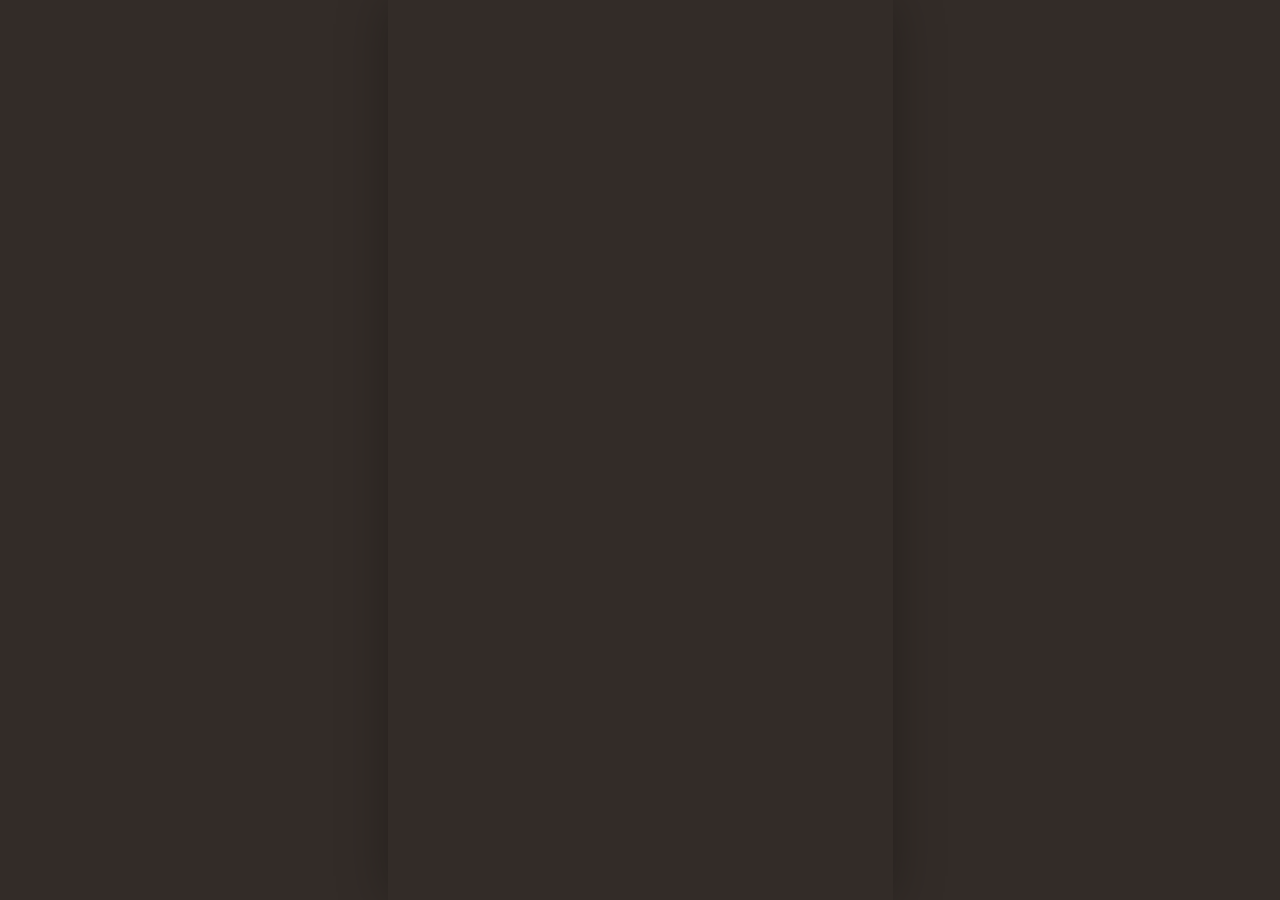
==== index.html @ daa06a25 "Deploy friend playtest build" ====
<!DOCTYPE html>
<html>
<head>
  <meta charset="utf-8">
  <meta
    name="viewport"
    content="width=device-width,user-scalable=no,initial-scale=1,minimum-scale=1,maximum-scale=1"
  >
  <title>拼豆成真</title>
  <style>
    html,
    body {
      width: 100%;
      height: 100%;
      margin: 0;
      overflow: hidden;
      background: #332c28;
    }

    body {
      display: flex;
      align-items: center;
      justify-content: center;
    }

    #game-shell {
      position: relative;
      flex: none;
      overflow: hidden;
      background: #fff8ea;
      box-shadow: 0 0 48px rgba(0, 0, 0, 0.28);
    }

    #game-frame {
      position: absolute;
      inset: 0;
      border: 0;
    }
  </style>
</head>
<body>
  <div id="game-shell">
    <iframe
      id="game-frame"
      src="game.html"
      title="拼豆成真游戏"
      allow="autoplay; clipboard-write"
    ></iframe>
  </div>
  <script>
    (function fitGame() {
      var designWidth = 750;
      var designHeight = 1334;
      var shell = document.getElementById('game-shell');
      var frame = document.getElementById('game-frame');

      function resize() {
        var desktopLandscape =
          window.innerWidth >= 768 && window.innerWidth > window.innerHeight;
        if (!desktopLandscape) {
          shell.style.width = window.innerWidth + 'px';
          shell.style.height = window.innerHeight + 'px';
          frame.style.width = window.innerWidth + 'px';
          frame.style.height = window.innerHeight + 'px';
          return;
        }

        var scale = Math.min(
          window.innerWidth / designWidth,
          window.innerHeight / designHeight
        );
        var width = Math.floor(designWidth * scale);
        var height = Math.floor(designHeight * scale);
        shell.style.width = width + 'px';
        shell.style.height = height + 'px';
        frame.style.width = width + 'px';
        frame.style.height = height + 'px';
      }

      window.addEventListener('resize', resize);
      resize();
    }());
  </script>
</body>
</html>
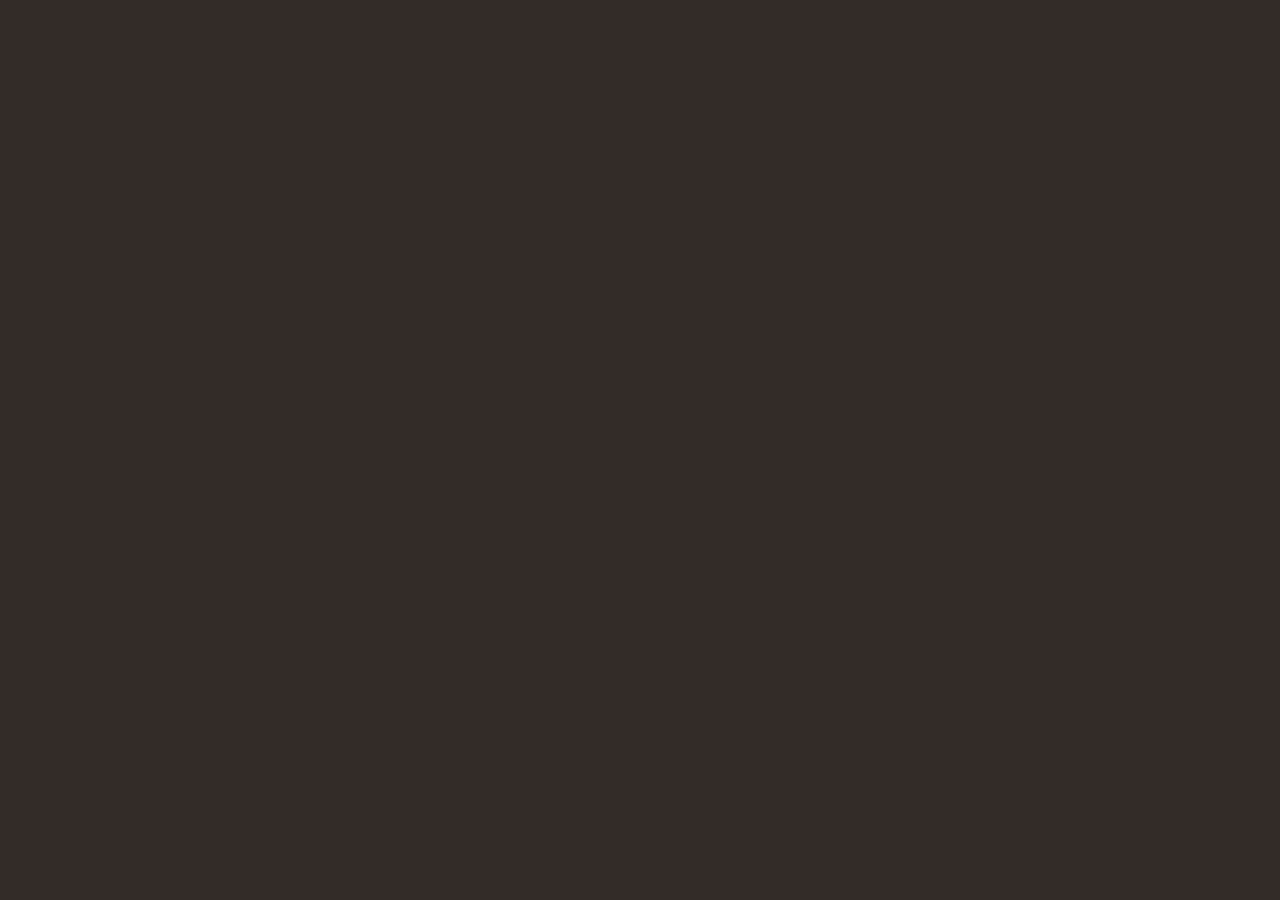
==== commit 07d07a59: "Fix iOS Safari blank launch screen" ====
--- a/index.html
+++ b/index.html
@@ -2,84 +2,51 @@
 <html>
 <head>
   <meta charset="utf-8">
+  <title>拼豆成真</title>
   <meta
     name="viewport"
-    content="width=device-width,user-scalable=no,initial-scale=1,minimum-scale=1,maximum-scale=1"
-  >
-  <title>拼豆成真</title>
-  <style>
-    html,
-    body {
-      width: 100%;
-      height: 100%;
-      margin: 0;
-      overflow: hidden;
-      background: #332c28;
-    }
-
-    body {
-      display: flex;
-      align-items: center;
-      justify-content: center;
-    }
-
-    #game-shell {
-      position: relative;
-      flex: none;
-      overflow: hidden;
-      background: #fff8ea;
-      box-shadow: 0 0 48px rgba(0, 0, 0, 0.28);
-    }
-
-    #game-frame {
-      position: absolute;
-      inset: 0;
-      border: 0;
-    }
-  </style>
+    content="width=device-width,user-scalable=no,initial-scale=1,minimum-scale=1,maximum-scale=1,minimal-ui=true"
+  />
+  <meta name="apple-mobile-web-app-capable" content="yes">
+  <meta name="mobile-web-app-capable" content="yes">
+  <meta name="apple-mobile-web-app-status-bar-style" content="black-translucent">
+  <meta name="format-detection" content="telephone=no">
+  <meta name="renderer" content="webkit">
+  <meta name="force-rendering" content="webkit">
+  <meta http-equiv="X-UA-Compatible" content="IE=edge,chrome=1">
+  <meta name="msapplication-tap-highlight" content="no">
+  <meta name="full-screen" content="yes">
+  <meta name="x5-fullscreen" content="true">
+  <meta name="360-fullscreen" content="true">
+  <meta name="x5-page-mode" content="app">
+  <link rel="stylesheet" type="text/css" href="style.css">
 </head>
 <body>
-  <div id="game-shell">
-    <iframe
-      id="game-frame"
-      src="game.html"
-      title="拼豆成真游戏"
-      allow="autoplay; clipboard-write"
-    ></iframe>
+  <div id="GameDiv" cc_exact_fit_screen="true">
+    <div id="Cocos3dGameContainer">
+      <canvas
+        id="GameCanvas"
+        oncontextmenu="event.preventDefault()"
+        tabindex="99"
+      ></canvas>
+    </div>
   </div>
-  <script>
-    (function fitGame() {
-      var designWidth = 750;
-      var designHeight = 1334;
-      var shell = document.getElementById('game-shell');
-      var frame = document.getElementById('game-frame');
+  
 
-      function resize() {
-        var desktopLandscape =
-          window.innerWidth >= 768 && window.innerWidth > window.innerHeight;
-        if (!desktopLandscape) {
-          shell.style.width = window.innerWidth + 'px';
-          shell.style.height = window.innerHeight + 'px';
-          frame.style.width = window.innerWidth + 'px';
-          frame.style.height = window.innerHeight + 'px';
-          return;
-        }
+<!-- Polyfills bundle. -->
 
-        var scale = Math.min(
-          window.innerWidth / designWidth,
-          window.innerHeight / designHeight
-        );
-        var width = Math.floor(designWidth * scale);
-        var height = Math.floor(designHeight * scale);
-        shell.style.width = width + 'px';
-        shell.style.height = height + 'px';
-        frame.style.width = width + 'px';
-        frame.style.height = height + 'px';
-      }
+<script src="src/polyfills.bundle.js" charset="utf-8"> </script>
 
-      window.addEventListener('resize', resize);
-      resize();
-    }());
-  </script>
+
+<!-- SystemJS support. -->
+<script src="src/system.bundle.js" charset="utf-8"> </script>
+
+<!-- Import map -->
+<script src="src/import-map.json" type="systemjs-importmap" charset="utf-8"> </script>
+
+<script>
+    System.import('./index.js').catch(function(err) { console.error(err); })
+</script>
+
 </body>
 </html>
--- a/style.css
+++ b/style.css
@@ -0,0 +1,58 @@
+html {
+  -ms-touch-action: none;
+}
+
+body,
+canvas,
+div {
+  display: block;
+  outline: none;
+  -webkit-tap-highlight-color: rgba(0, 0, 0, 0);
+  user-select: none;
+  -moz-user-select: none;
+  -webkit-user-select: none;
+  -ms-user-select: none;
+}
+
+input::-webkit-outer-spin-button,
+input::-webkit-inner-spin-button {
+  -webkit-appearance: none;
+  margin: 0;
+}
+
+body {
+  position: absolute;
+  inset: 0;
+  width: 100%;
+  height: 100%;
+  padding: 0;
+  border: 0;
+  margin: 0;
+  overflow: hidden;
+  cursor: default;
+  color: #888;
+  background-color: #332c28;
+  text-align: center;
+  font-family: Helvetica, Verdana, Arial, sans-serif;
+  display: flex;
+  align-items: center;
+  justify-content: center;
+}
+
+canvas {
+  background-color: rgba(0, 0, 0, 0);
+}
+
+#GameDiv,
+#Cocos3dGameContainer,
+#GameCanvas {
+  width: 100%;
+  height: 100%;
+}
+
+:root {
+  --safe-top: env(safe-area-inset-top);
+  --safe-right: env(safe-area-inset-right);
+  --safe-bottom: env(safe-area-inset-bottom);
+  --safe-left: env(safe-area-inset-left);
+}
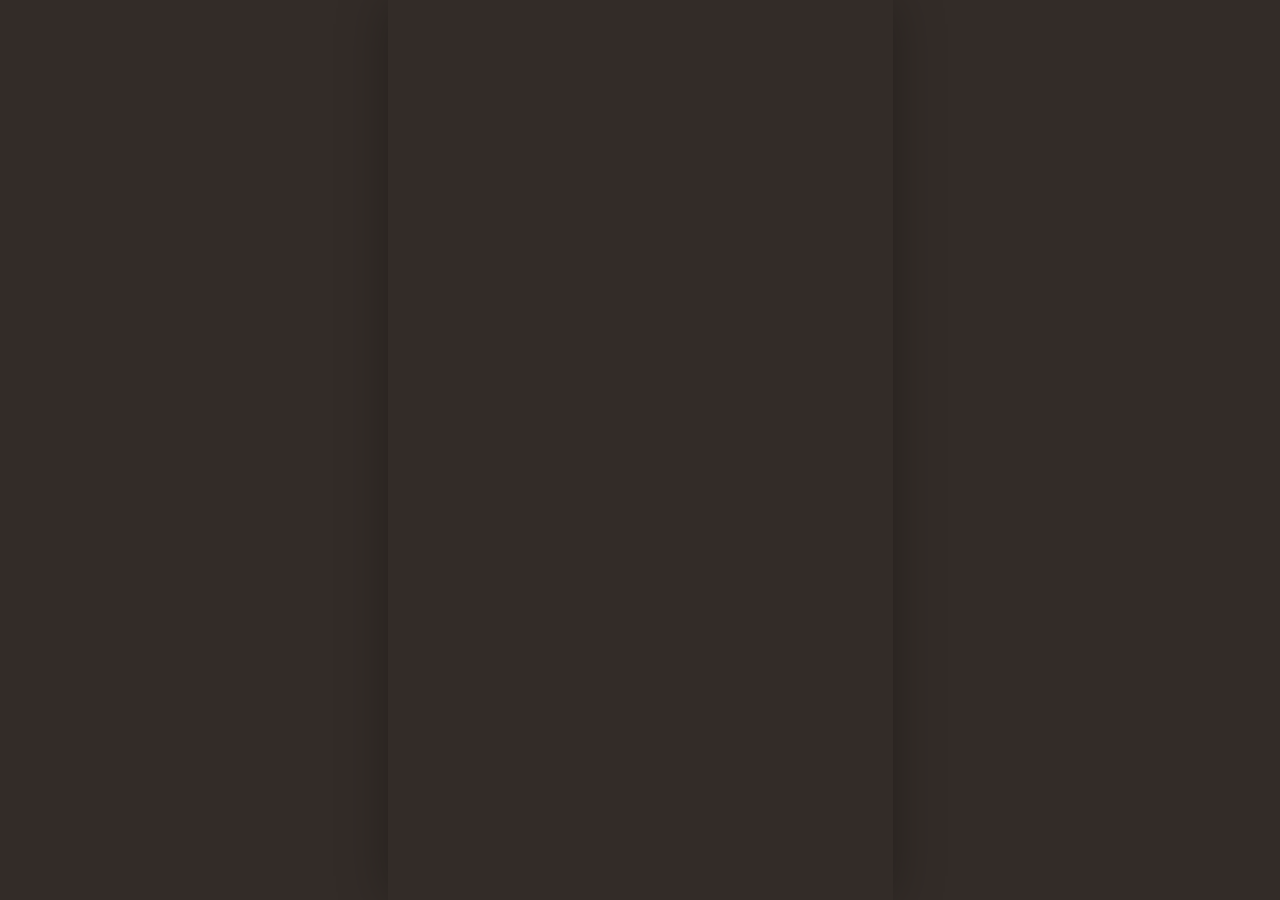
==== commit 74ddc048: "Route mobile and desktop launch separately" ====
--- a/index.html
+++ b/index.html
@@ -2,51 +2,100 @@
 <html>
 <head>
   <meta charset="utf-8">
-  <title>拼豆成真</title>
   <meta
     name="viewport"
-    content="width=device-width,user-scalable=no,initial-scale=1,minimum-scale=1,maximum-scale=1,minimal-ui=true"
-  />
-  <meta name="apple-mobile-web-app-capable" content="yes">
-  <meta name="mobile-web-app-capable" content="yes">
-  <meta name="apple-mobile-web-app-status-bar-style" content="black-translucent">
-  <meta name="format-detection" content="telephone=no">
-  <meta name="renderer" content="webkit">
-  <meta name="force-rendering" content="webkit">
-  <meta http-equiv="X-UA-Compatible" content="IE=edge,chrome=1">
-  <meta name="msapplication-tap-highlight" content="no">
-  <meta name="full-screen" content="yes">
-  <meta name="x5-fullscreen" content="true">
-  <meta name="360-fullscreen" content="true">
-  <meta name="x5-page-mode" content="app">
-  <link rel="stylesheet" type="text/css" href="style.css">
+    content="width=device-width,user-scalable=no,initial-scale=1,minimum-scale=1,maximum-scale=1"
+  >
+  <title>拼豆成真</title>
+  <script>
+    (function routeMobileGame() {
+      var mobileUserAgent =
+        /Android|iPhone|iPad|iPod|Mobile|HarmonyOS/i.test(navigator.userAgent);
+      var touchTablet =
+        navigator.maxTouchPoints > 1 &&
+        Math.min(window.screen.width, window.screen.height) < 1024;
+      if (mobileUserAgent || touchTablet) {
+        window.location.replace('game.html' + window.location.search + window.location.hash);
+      }
+    }());
+  </script>
+  <style>
+    html,
+    body {
+      width: 100%;
+      height: 100%;
+      margin: 0;
+      overflow: hidden;
+      background: #332c28;
+    }
+
+    body {
+      display: flex;
+      align-items: center;
+      justify-content: center;
+    }
+
+    #game-shell {
+      position: relative;
+      flex: none;
+      width: 100vw;
+      height: 100vh;
+      overflow: hidden;
+      background: #fff8ea;
+      box-shadow: 0 0 48px rgba(0, 0, 0, 0.28);
+    }
+
+    #game-frame {
+      position: absolute;
+      inset: 0;
+      width: 100%;
+      height: 100%;
+      border: 0;
+    }
+  </style>
 </head>
 <body>
-  <div id="GameDiv" cc_exact_fit_screen="true">
-    <div id="Cocos3dGameContainer">
-      <canvas
-        id="GameCanvas"
-        oncontextmenu="event.preventDefault()"
-        tabindex="99"
-      ></canvas>
-    </div>
+  <div id="game-shell">
+    <iframe
+      id="game-frame"
+      src="game.html"
+      title="拼豆成真游戏"
+      allow="autoplay; clipboard-write"
+    ></iframe>
   </div>
-  
+  <script>
+    (function fitGame() {
+      var designWidth = 750;
+      var designHeight = 1334;
+      var shell = document.getElementById('game-shell');
+      var frame = document.getElementById('game-frame');
 
-<!-- Polyfills bundle. -->
+      function resize() {
+        var desktopLandscape =
+          window.innerWidth >= 768 && window.innerWidth > window.innerHeight;
+        if (!desktopLandscape) {
+          shell.style.width = window.innerWidth + 'px';
+          shell.style.height = window.innerHeight + 'px';
+          frame.style.width = window.innerWidth + 'px';
+          frame.style.height = window.innerHeight + 'px';
+          return;
+        }
 
-<script src="src/polyfills.bundle.js" charset="utf-8"> </script>
+        var scale = Math.min(
+          window.innerWidth / designWidth,
+          window.innerHeight / designHeight
+        );
+        var width = Math.floor(designWidth * scale);
+        var height = Math.floor(designHeight * scale);
+        shell.style.width = width + 'px';
+        shell.style.height = height + 'px';
+        frame.style.width = width + 'px';
+        frame.style.height = height + 'px';
+      }
 
-
-<!-- SystemJS support. -->
-<script src="src/system.bundle.js" charset="utf-8"> </script>
-
-<!-- Import map -->
-<script src="src/import-map.json" type="systemjs-importmap" charset="utf-8"> </script>
-
-<script>
-    System.import('./index.js').catch(function(err) { console.error(err); })
-</script>
-
+      window.addEventListener('resize', resize);
+      resize();
+    }());
+  </script>
 </body>
 </html>
